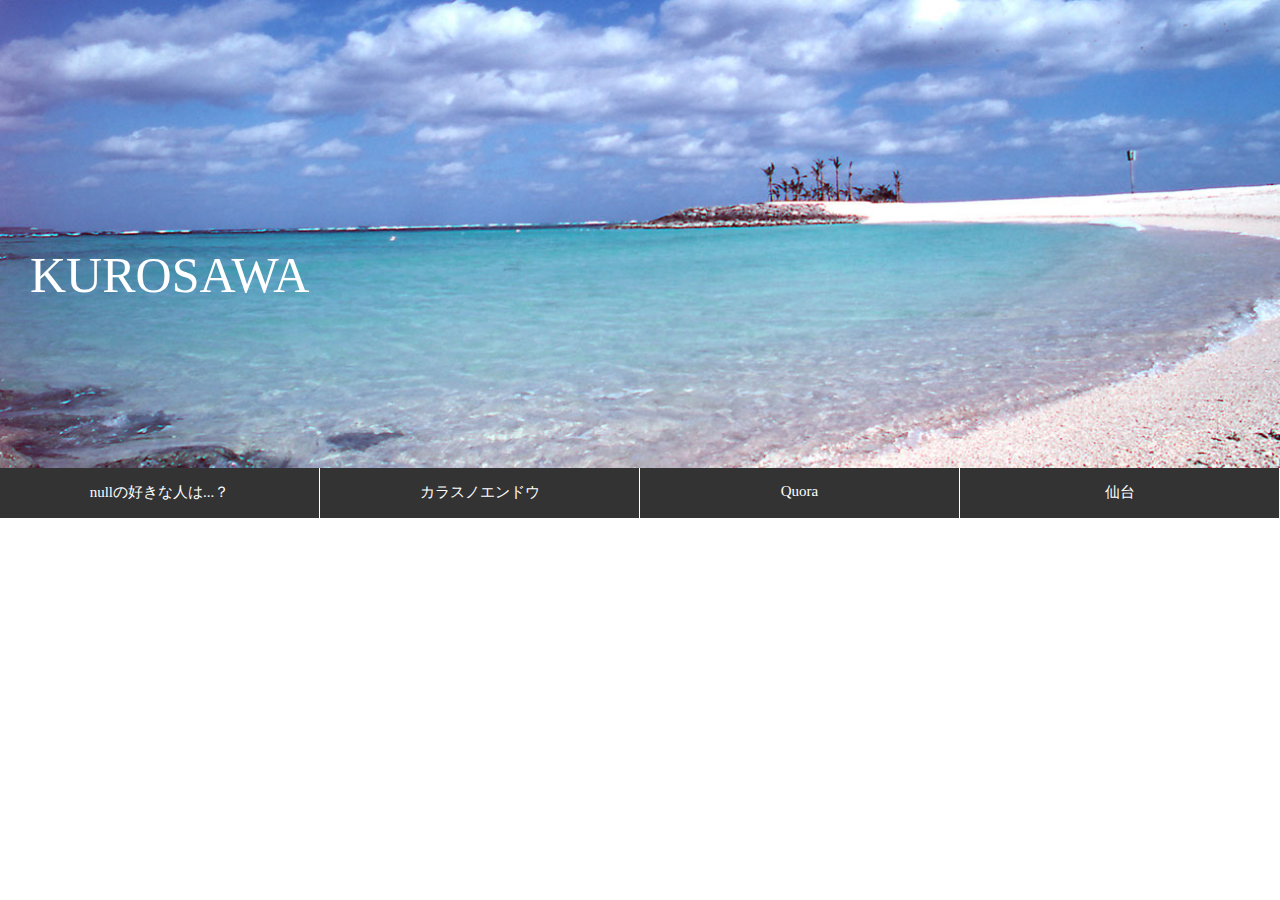
==== index.html @ 06ce3f38 "Update index.html" ====
<!DOCTYPE html>
<html lang="en">
<head>
  <meta charset="UTF-8">
  <meta name="viewport" content="width=device-width, initial-scale=1.0">
  <title>KUROSAWA's site</title>
  <link rel="stylesheet" href="site.css">
  <script src="Sample.js"></script>
</head>
<body> 
  <header>
    <img src="header.jpg" class="headimg">
    <div class="title">
      KUROSAWA
    </div> 
    <ul id="nav">
      <li>
        <a href="tani.html" target="_blank" rel="noopener noreferrer">
          <script>
            var name=prompt("あなたの名前を教えてください");
            document.write(name);
          </script>の好きな人は...？
        </a>
     </li>
      <li><a href="bio.html" target="_blank" rel="noopener noreferrer">カラスノエンドウ</a></li>
      <li><a href="https://jp.quora.com/" target="_blank" rel="noopener noreferrer">Quora</a></li>
      <li><a href="sendai.html" target="_blank" rel="noopener noreferrer">仙台</a></li>
    </ul>
  </header>
</body>
</html>
---- site.css ----
*{
  margin:0;
  padding:0;
}

.title{
  font-size:50px;
  color:white;
  position:relative;
  margin:20px;
  left:10px;
  top:-270px;
}

.headimg{
  width:100%;
}

ul{
  list-style: none;
  display: flex;
  position:relative;
  top:-126px;
  background-color:white;
}
 
ul li {
  width:25%;
  text-align: center;
  background-color: #333;
  margin-right:1px;
  height: 50px;
}

ul li:hover{
  background-color:gray;
  transition:background-color.5s;
}
 
ul li a {
  font-size:15px;
  text-decoration: none;
  color: #fff;
  width:100%;
  padding-top:15px;
  padding-bottom:15px;
  display:block;
  float:none;
}
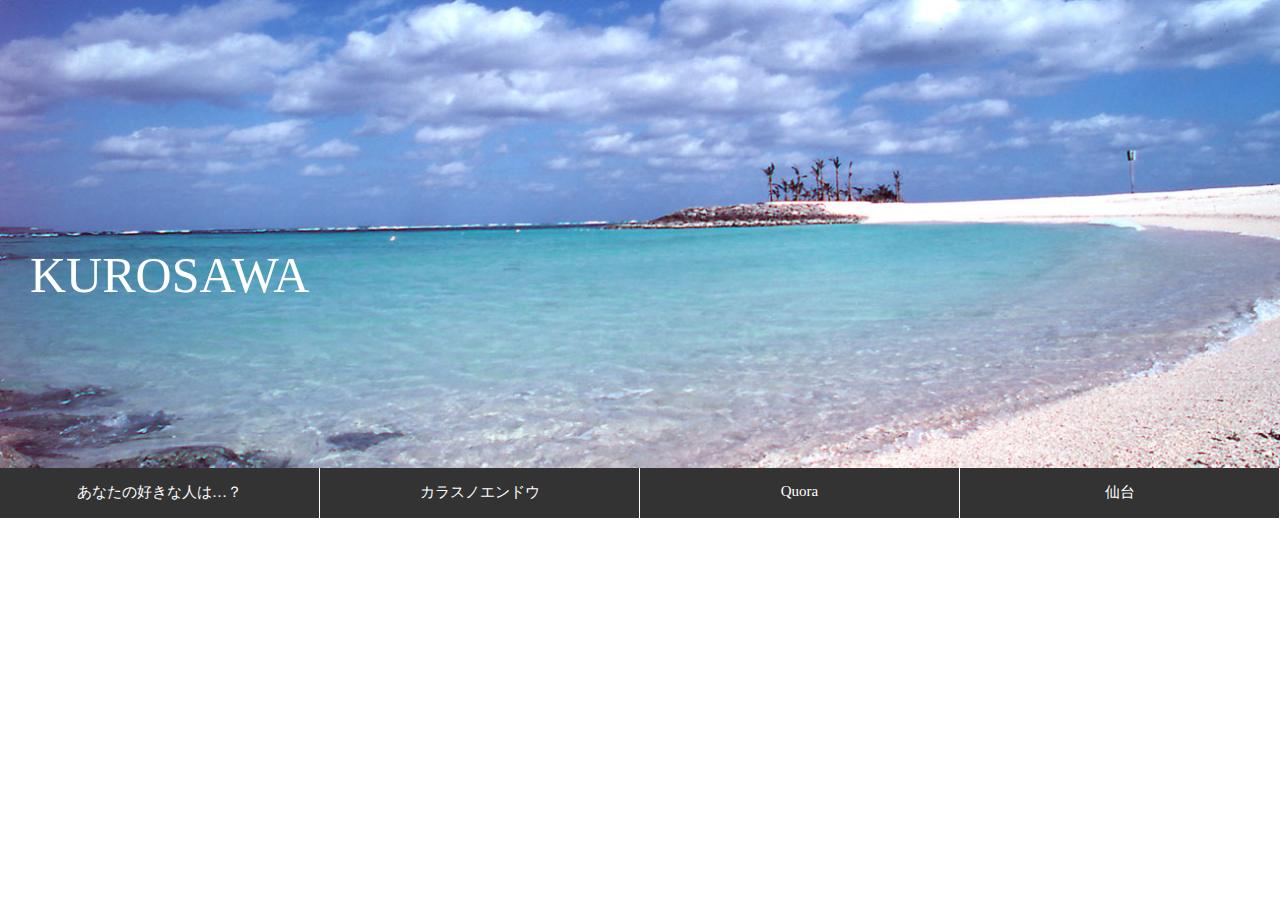
==== commit 17c18fe1: "Update index.html" ====
--- a/index.html
+++ b/index.html
@@ -5,27 +5,38 @@
   <meta name="viewport" content="width=device-width, initial-scale=1.0">
   <title>KUROSAWA's site</title>
   <link rel="stylesheet" href="site.css">
-  <script src="Sample.js"></script>
+  <script src="sample.js"></script>
 </head>
 <body> 
+  <script>
+    function sukinahito(){
+        var name=prompt("あなたの名前は？")
+
+
+        if(name.length==2){
+          location.href="yui.html";
+        }else if(name.length==3){
+          location.href="brazil.html";
+        }else if(name.length==4){
+          location.href="aja.html";
+        }else if(name.length==5){
+          location.href="hirose.html";
+        }else{
+          location.href="aina.html"
+        }}
+  </script>
   <header>
     <img src="header.jpg" class="headimg">
     <div class="title">
       KUROSAWA
     </div> 
     <ul id="nav">
-      <li>
-        <a href="tani.html" target="_blank" rel="noopener noreferrer">
-          <script>
-            var name=prompt("あなたの名前を教えてください");
-            document.write(name);
-          </script>の好きな人は...？
-        </a>
-     </li>
+      <li><a target="_blank" rel="noopener noreferrer" onclick="sukinahito();">あなたの好きな人は…？</a></li>
       <li><a href="bio.html" target="_blank" rel="noopener noreferrer">カラスノエンドウ</a></li>
       <li><a href="https://jp.quora.com/" target="_blank" rel="noopener noreferrer">Quora</a></li>
       <li><a href="sendai.html" target="_blank" rel="noopener noreferrer">仙台</a></li>
     </ul>
   </header>
+ 
 </body>
 </html>
--- a/site.css
+++ b/site.css
@@ -3,6 +3,7 @@
   padding:0;
 }
 
+@media(min-width:480px){
 .title{
   font-size:50px;
   color:white;
@@ -11,6 +12,19 @@
   left:10px;
   top:-270px;
 }
+}
+
+@media(max-width:480px){
+  .title{
+  font-size:40px;
+  color:white;
+  position:relative;
+  margin:20px;
+  
+  }
+}
+
+
 
 .headimg{
   width:100%;
@@ -32,6 +46,12 @@
   height: 50px;
 }
 
+@media(max-width:480px){
+  ul li{
+    height:80px;
+  }
+}
+
 ul li:hover{
   background-color:gray;
   transition:background-color.5s;
@@ -49,3 +69,5 @@
 }
 
 
+
+
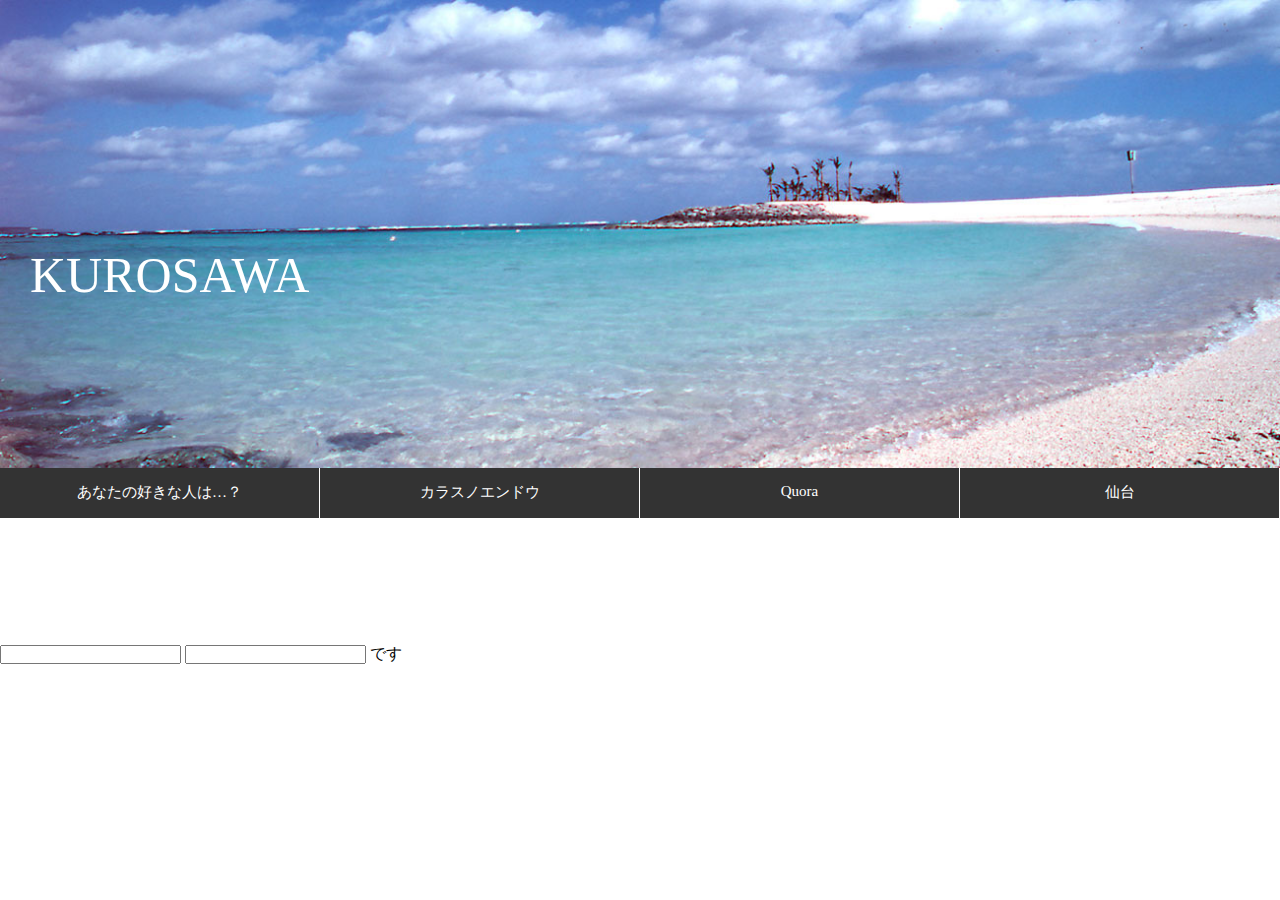
==== commit f91744ee: "Update index.html" ====
--- a/index.html
+++ b/index.html
@@ -21,8 +21,10 @@
           location.href="aja.html";
         }else if(name.length==5){
           location.href="hirose.html";
+        }else if(name.length==6){
+          location.href="aina.html";
         }else{
-          location.href="aina.html"
+          location.href="tani.html";
         }}
   </script>
   <header>
@@ -37,6 +39,34 @@
       <li><a href="sendai.html" target="_blank" rel="noopener noreferrer">仙台</a></li>
     </ul>
   </header>
- 
+  <script type="text/javascript">
+    function presentTime(){
+    myTbl = new Array("日","月","火","水","木","金","土");
+    myD = new Date();
+    
+    myYear = myD.getFullYear();
+    myMonth = myD.getMonth() + 1;
+    myDate = myD.getDate();
+    myDay = myD.getDay();
+    myHours = myD.getHours();
+    myMinutes = myD.getMinutes();
+    mySeconds = myD.getSeconds();
+    
+    myMess1 = myYear + "年" + myMonth + "月" + myDate + "日" + myTbl[myDay] + "曜日";
+    myMess2 = myHours + "時" + myMinutes + "分" + mySeconds + "秒";
+    document.myForm.myFormDate.value = myMess1;
+    document.myForm.myFormTime.value = myMess2;
+    }
+    </script>
+    <div class="time">
+    <form name="myForm">
+    <input type="text"  name="myFormDate">
+    <input type="text" name="myFormTime">
+    です
+    </form>
+  </div>
+    <script type="text/javascript">
+     setInterval("presentTime()",1000);
+    </script>
 </body>
 </html>
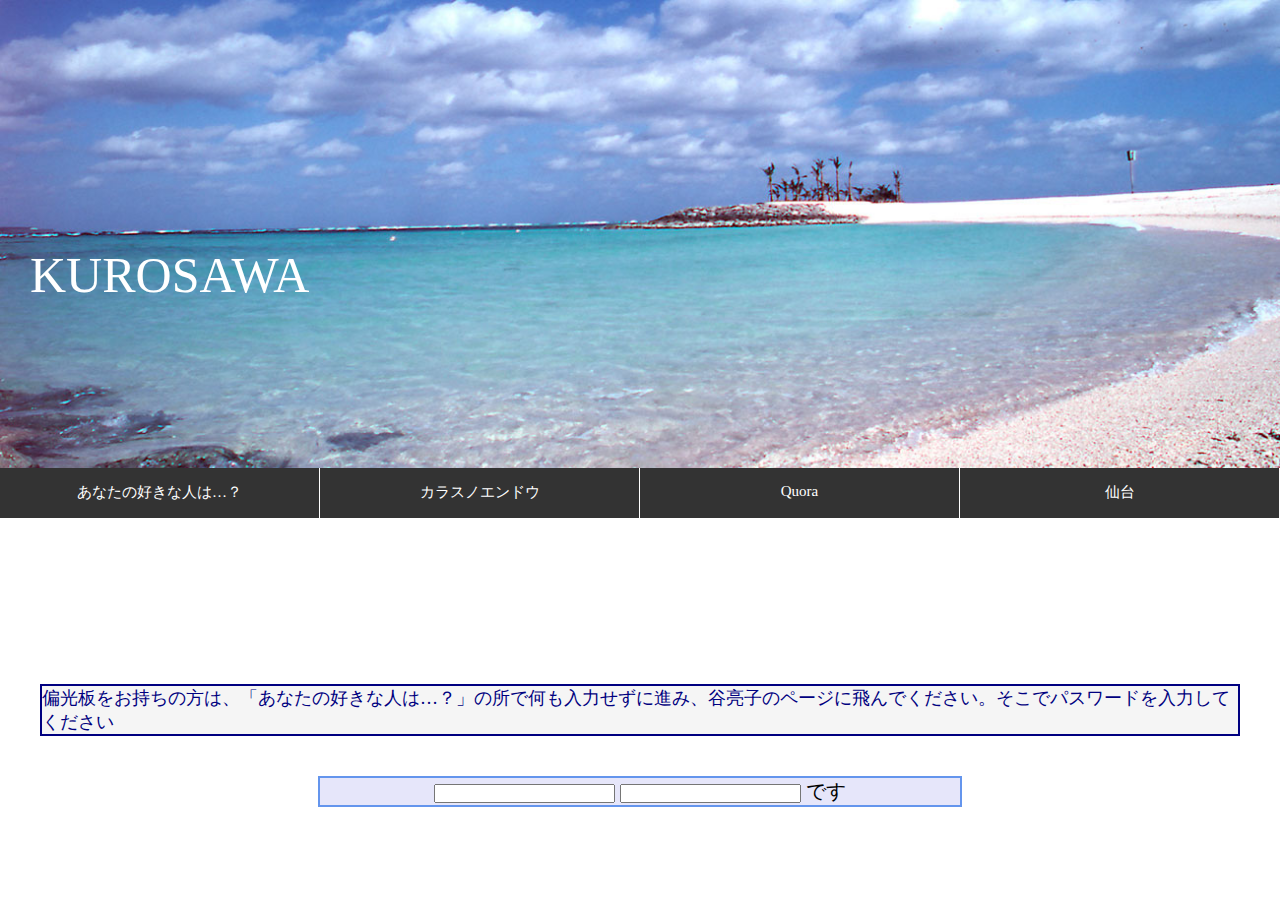
==== commit 6346a4b4: "Update index.html" ====
--- a/index.html
+++ b/index.html
@@ -39,6 +39,9 @@
       <li><a href="sendai.html" target="_blank" rel="noopener noreferrer">仙台</a></li>
     </ul>
   </header>
+  <div class="caution">
+    偏光板をお持ちの方は、「あなたの好きな人は…？」の所で何も入力せずに進み、谷亮子のページに飛んでください。そこでパスワードを入力してください
+  </div>
   <script type="text/javascript">
     function presentTime(){
     myTbl = new Array("日","月","火","水","木","金","土");
--- a/site.css
+++ b/site.css
@@ -24,7 +24,15 @@
   }
 }
 
-
+.caution{
+  font-size:18px;
+  background-color:#f5f5f5;
+  color:#000080;
+  border-color:#000080;
+  border-width:2px;
+  border-style:solid;
+  margin:40px;
+}
 
 .headimg{
   width:100%;
@@ -68,6 +76,17 @@
   float:none;
 }
 
+.time{
+  font-size:20px;
+  background-color:#e6e6fa;
+  text-align:center;
+  width: 50%;
+  margin:0 auto 100px;
+  padding:20px auto 0;
+  border-color:#6495ed;
+  border-width:2px;
+  border-style:solid;
+}
 
 
 
